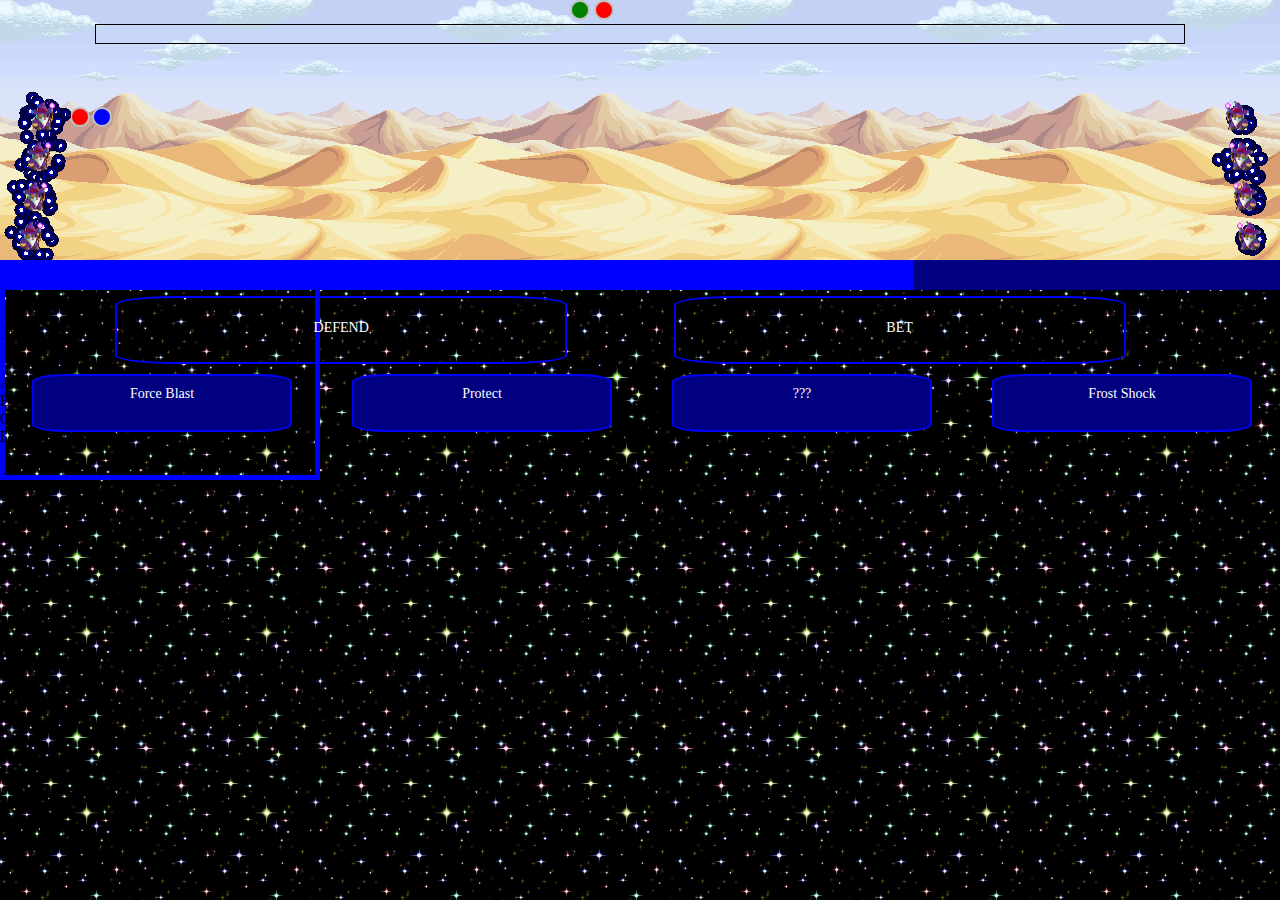
==== warp/index.html @ 759604d4 "copy from working apr 26" ====
<!DOCTYPE html>
<HTML>
<HEAD>

<meta name="viewport" content="width=device-width, initial-scale=1, maximum-scale=1, user-scalable=no">

<link rel="stylesheet" type="text/css" href="styles.css" />

<TITLE>
  Warpstones !!
</TITLE>

<script src="pixi.js"></script>

</HEAD>
<BODY style="margin: 0 0 0 0;">

  <SCRIPT>
    pressFold = new function () {};
    pressBet = new function () {};
    pressSpellLock = new function () {};
    pressContinue = new function () {};

    // modern phones will intentionally ignore user-scalable=no,
    // because they meaning that tapping on the screen,
    // including the buttons, will zoom in on that area. This hook captures and
    // prevents all phone gestures but doesn't block click events.
    document.addEventListener('gesturestart', function (e) { e.preventDefault(); });

  </SCRIPT>

  <div id="phone-box" style="position: absolute; border: 5px solid blue; width: 310px; height: 470px;"></div>

  <div id="outermost" style="position: relative">

    <div id="scene-box" class="desert-background" style="position: relative; margin: 0 auto; width: 100%; height: 260px;">

      <canvas id='world' style="position: absolute;"></canvas>

      <div id="combat-area" style="position: relative; width: 100%; margin: 0 auto;">

        <div id="hud-top">
          <div id="revealed-elements" style="position: relative; width: 140px; margin-left: auto; margin-right: auto; height: 24px;">
          <div id="rev-element-1" style="display: inline-block;" class="card-el"></div>
          <div id="rev-element-2" style="display: inline-block;" class="card-el"></div>
          <div id="rev-element-3" style="display: inline-block;" class="card-el"></div>
          <div id="rev-element-4" style="display: inline-block;" class="card-el"></div>
          <div id="rev-element-5" style="display: inline-block;" class="card-el"></div>
        </div>

        <div id="message-box" style="position: relative; width: 85%; margin: 0 auto; border: 1px solid black;">
          &nbsp;<!-- message-box -->
        </div>
      </div>
        
        <div id="allyTeamBox" class="team-box">
          <div id="damage-back-1" class="damage-back top-row"></div>
          <div id="damage-back-2" class="damage-back mid-top-row"></div>
          <div id="damage-back-3" class="damage-back mid-bot-row"></div>
          <div id="damage-back-4" class="damage-back bot-row"></div>

          <div id="sprite1" class="sprite wizard top-row"></div>
          <div id="sprite2" class="sprite wizard mid-top-row"></div>
          <div id="sprite3" class="sprite wizard mid-bot-row"></div>
          <div id="sprite4" class="sprite wizard bot-row"></div>

          <div id="damage-popup-1" class="damage-popup top-row"></div>
          <div id="damage-popup-2" class="damage-popup mid-top-row"></div>
          <div id="damage-popup-3" class="damage-popup mid-bot-row"></div>
          <div id="damage-popup-4" class="damage-popup bot-row"></div>
        </div>

        <!-- <div id="glyph" class="spin-1s">
          <svg>
            <circle cx="50" cy="50" r="48" stroke="black" stroke-width="1" fill="none"/>
            <polyline points="50,0 90,75 15,85 50,0" stroke="black" stroke-width="1" fill="none"></polyline>
          </svg>
        </div> -->

        <div id="foeTeamBox" class="team-box">

          <div id="damage-back-5" class="damage-back top-row"></div>
          <div id="damage-back-6" class="damage-back mid-top-row"></div>
          <div id="damage-back-7" class="damage-back mid-bot-row"></div>
          <div id="damage-back-8" class="damage-back bot-row"></div>

          <div id="sprite5" class="sprite wizard right-sprite top-row frame-1"></div>
          <div id="sprite6" class="sprite wizard right-sprite mid-top-row frame-1"></div>
          <div id="sprite7" class="sprite wizard right-sprite mid-bot-row frame-1"></div>
          <div id="sprite8" class="sprite wizard right-sprite bot-row frame-1"></div>

          <div id="damage-popup-5" class="damage-popup top-row"></div>
          <div id="damage-popup-6" class="damage-popup mid-top-row"></div>
          <div id="damage-popup-7" class="damage-popup mid-bot-row"></div>
          <div id="damage-popup-8" class="damage-popup bot-row"></div>

        </div>

        <div id="spellshot1" class="spellshot top-row"></div>
        <div id="spellshot2" class="spellshot mid-top-row"></div>
        <div id="spellshot3" class="spellshot mid-bot-row"></div>
        <div id="spellshot4" class="spellshot bot-row"></div>

        <div id="spellshot5" class="spellshot top-row left-facing"></div>
        <div id="spellshot6" class="spellshot mid-top-row left-facing"></div>
        <div id="spellshot7" class="spellshot mid-bot-row left-facing"></div>
        <div id="spellshot8" class="spellshot bot-row left-facing"></div>

        <div id="player-element-1" class="card-el pers-el els-of-1 top-row"></div>
        <div id="player-element-2" class="card-el pers-el els-of-1 right-el top-row"></div>

        <div id="player-element-3" class="card-el pers-el els-of-2 mid-top-row"></div>
        <div id="player-element-4" class="card-el pers-el els-of-2 right-el mid-top-row"></div>

        <div id="player-element-5" class="card-el pers-el els-of-3 mid-bot-row"></div>
        <div id="player-element-6" class="card-el pers-el els-of-3 right-el mid-bot-row"></div>

        <div id="player-element-7" class="card-el pers-el els-of-4 bot-row"></div>
        <div id="player-element-8" class="card-el pers-el els-of-4 right-el bot-row"></div>

        <div id="player-element-9" class="card-el pers-el els-of-5 top-row"></div>
        <div id="player-element-10" class="card-el pers-el els-of-5 right-el top-row"></div>

        <div id="player-element-11" class="card-el pers-el els-of-6 mid-top-row"></div>
        <div id="player-element-12" class="card-el pers-el els-of-6 right-el mid-top-row"></div>

        <div id="player-element-13" class="card-el pers-el els-of-7 mid-bot-row"></div>
        <div id="player-element-14" class="card-el pers-el els-of-7 mid-bot-row right-el"></div>

        <div id="player-element-15" class="card-el pers-el els-of-8 bot-row "></div>
        <div id="player-element-16" class="card-el pers-el els-of-8 bot-row right-el"></div>

      </div> <!-- /combat-area -->

      <div id="end-game-report-box">
        <div id="end-game-report"></div>
        <div id="continue-button" onclick="pressContinue()">CONTINUE</div>
      </div>

    </div> <!-- /scene-box -->

    <div id="control-area" style="position: relative; margin: 0 auto; width: 100%;">
      <!-- <div id="teamVitalsBox">
        team-vitals
      </div> -->

      <div id="progress-bar-back">
        <div id="progress-bar-fill"></div>
        <div id="progress-bar-separator"></div>
      </div>

      <div id="actionButtons">
        <div id="foldButton" class="action-button fold-button" onclick="pressFold()">
          <div id="defend-overlay">
          </div>
          <div class="center-text">
            DEFEND
          </div>
        </div>
        <!-- <div id="callButton" style="display: inline-block; border-radius: 50%; height: 64px; width: 64px; background-color: yellow;" onclick="meet()"></div> -->
        <div id="raiseButton" class="action-button raise-button" onclick="pressBet()">
          <div id="bet-count-overlay">
          </div>
          <div class="center-text">
            BET
          </div>
        </div>

      <div id="spellButtons">
        <div id="signature-spell-button" class="spell-button signature">
          <div class="center-text">Force Blast</div>
        </div>
        <div id="special-spell-button" class="spell-button special">
          <div class="center-text">Protect</div>
        </div>
        <div id="warp-spell-button" class="spell-button warp">
          <div class="center-text">???</div>
        </div>
        <div id="ultimate-spell-button" class="spell-button ultimate">
          <div class="center-text">Frost Shock</div>
        </div>
      </div>

      <div id="healthReadout">
      </div>

    </div>

  </div> <!-- /control-area -->

  <!-- Piximags should never need to call anything from Game -->
  <script src="piximags.js" type="text/javascript"></script>

  <!-- <script src="mags.js" type="text/javascript"></script> -->

  <script src="game.js" type="text/javascript"></script>

  <script src="painter.js" type="text/javascript"></script>

  <SCRIPT>

    var type = "WebGL"
    if(!PIXI.utils.isWebGLSupported()){
      alert("no WebGL support, fallback to canvas");
      type = "canvas"
    } else {
      console.log("Using WebGL!");
    }

    PIXI.utils.sayHello(type)

    //Create the renderer

    // kitkatattack sez: "Importantly: although the stage also has width and 
    // height properties, they don't refer to the size of the rendering 
    // window. The stage's width and height just tell you the area occupied 
    // by the things you put inside it

    var widthPixels = 200;
    var heightPixels = 200;
    var renderer = PIXI.autoDetectRenderer(
      widthPixels,
      heightPixels,
      {
        antialias: false,
        transparent: true,
        resoultion: 1
      });

    renderer.view.style.position = "absolute";
    renderer.view.style.top = "0px";
    renderer.view.style.left = "0px";
    renderer.view.style.zIndex = "50";
    // renderer.view.style.display = "block";
    renderer.autoResize = true;
    // console.log("iW = " + window.innerWidth);
    // console.log("iH = " + window.innerHeight);
    // unknown why window.innerHeight is 604 when actual height is not??
    renderer.resize(window.innerWidth, 260);

    //Add the canvas to the HTML document
    document.body.appendChild(renderer.view);

    //Create a container object called the `stage`
    var stage = new PIXI.Container();

    Magnetic.init(renderer, stage);

    // this method of watching for 'transitioned' events to fire seems kind of ugly...
    // possibly prefer just to sync timing of effect-end functions
    (function() {
      function whichTransitionEvent(){
        var t;
        var el = document.createElement('fakeelement');
        var transitions = {
          'transition':'transitionend',
          'OTransition':'oTransitionEnd',
          'MozTransition':'transitionend',
          'WebkitTransition':'webkitTransitionEnd'
        }

        for(t in transitions){
          if( el.style[t] !== undefined ){
            return transitions[t];
          }
        }
      }

      var transitionEvent = whichTransitionEvent();

      var els = document.getElementsByClassName('spellshot');

      for (var i = 0; i < els.length; i++) {
        var el = els[i];
        transitionEvent && el.addEventListener(transitionEvent, function(event) {
          event.target.classList.remove('inflight', 'target1', 'target2', 'target3', 'target4', 'target5', 'target6', 'target7', 'target8');
        });
      }

    })();

    pressFold = Game.pressFold;
    pressBet = Game.pressBet;
    pressSpellLock = Game.pressSpellLock;
    pressContinue = Game.pressContinue;

    Game.begin();

  </SCRIPT>
</BODY>
---- warp/styles.css ----
@-ms-viewport {
  width: device-width;
}

body {
  background-image: url('star-background.jpg');
  background-size: 180px 180px;
}


#allyTeamBox {
  position: absolute;
  width: 60px; 
  height: 200px; 
  left: 0px; 
  top: 0px; 
  padding: 0; 
  margin: 0;
}

#foeTeamBox {
  position: absolute;
  width: 50px; 
  height: 200px; 
  right: 0px; 
  top: 0px; 
  padding: 0; 
  margin: 0;
}

.fold-button {
  position: relative; 
  display: inline-block; 
  border-radius: 13%; 
  border: 2px solid blue;
  height: 64px; 
  width: 35%; 
  margin: 6px 4% 6px 9%; 
}

.raise-button {
  position: relative; 
  display: inline-block; 
  border-radius: 13%; 
  height: 64px; 
  width: 35%; 
  border: 2px solid blue;
  margin: 6px 9% 6px 4%; 
}

/*.action-button {
  background-color: navy;
}*/

.spell-button {
  position: absolute;
  border-radius: 13%;
  height: 54px;
  width: 20%;
  background-color: navy;
  border: 2px solid blue;
}

#signature-spell-button {
  left: 2.5%;
}

#special-spell-button {
  left: 27.5%;
}

#warp-spell-button {
  left: 52.5%;
}

#ultimate-spell-button {
  left: 77.5%;
}

.action-button:active {
  background-color: blue;
}

.action-button .center-text {
  position: absolute; 
  left: 0; 
  top: 22px; 
  width: 100%; 
  text-align: center; 
  font-size: 14px;
  color: white;
}

.center-text {
  position: absolute; 
  left: 0; 
  top: 22px; 
  width: 100%; 
  text-align: center; 
  font-size: 14px;
  color: white;
}

.spell-button .center-text {
  top: 10px;
}

.dark-orb {
  /*display: inline-block; */
  border-radius: 50%; 
  background-color: black; 
  height: 16px; 
  width: 16px; 
  border: 2px solid silver;
}

.light-orb {
  /*display: inline-block; */
  border-radius: 50%; 
  background-color: white; 
  height: 16px; 
  width: 16px; 
  border: 2px solid silver;
}

.earth-orb {
  /*display: inline-block; */
  border-radius: 50%; 
  background-color: green; 
  height: 16px; 
  width: 16px; 
  border: 2px solid silver;
}

.fire-orb {
  /*display: inline-block; */
  border-radius: 50%; 
  background-color: red; 
  height: 16px; 
  width: 16px; 
  border: 2px solid silver;
}

.air-orb {
  /*display: inline-block; */
  border-radius: 50%; 
  background-color: yellow; 
  height: 16px; 
  width: 16px; 
  border: 2px solid silver;
}

.water-orb {
  /*display: inline-block; */
  border-radius: 50%; 
  background-color: blue; 
  height: 16px; 
  width: 16px; 
  border: 2px solid silver;
}

.ice-orb {
  /*display: inline-block; */
  border-radius: 50%; 
  background-color: cyan;
  height: 16px; 
  width: 16px; 
  border: 2px solid silver;
}

.void-orb {
  /*display: inline-block; */
  border-radius: 50%; 
  background-color: indigo; 
  height: 16px; 
  width: 16px; 
  border: 2px solid silver;
}

.gold-orb {
  /*display: inline-block; */
  border-radius: 50%; 
  background-color: gold; 
  height: 16px; 
  width: 16px; 
  border: 2px solid silver;
}

#player-elements {
  position: absolute; 
  margin-left: 65px;
  border: 1px solid orange;
}

/*#pers-element-1 {
  position: absolute;
  top: 100px;
}

#pers-element-2 {
  position: absolute;
  top: 100px;
  left: 22px;
}*/

.pers-el {
  /* should be 15px, sprites are shortened... */
  position: absolute;
  margin-top: 7px;
}

#player-element-1 {
  left: 70px;
}

#player-element-2 {
  left: 92px;
}

#player-element-3 {
  left: 66px;
}

#player-element-4 {
  left: 88px;
}

#player-element-5 {
  left: 62px;
}

#player-element-6 {
  left: 84px;
}

#player-element-7 {
  left: 58px;
}

#player-element-8 {
  left: 80px;
}

#player-element-9 {
  right: 92px;
}

#player-element-10 {
  right: 70px;
}

#player-element-11 {
  right: 88px;
}

#player-element-12 {
  right: 66px;
}

#player-element-13 {
  right: 84px;
}

#player-element-14 {
  right: 62px;
}

#player-element-15 {
  right: 80px;
}

#player-element-16 {
  right: 58px;
}

#bet-count-overlay {
  position: absolute;
  background-color: navy;
  height: 0%;
  width: 100%;
  bottom: 0px;
  border-radius: 13% 13% 13% 13%
}

#defend-overlay {
  position: absolute;
  background-color: navy;
  height: 0%;
  width: 100%;
  bottom: 0px;
  border-radius: 13% 13% 13% 13% 
}

#defend-overlay.defend {
  height: 100%;
}

#bet-count-overlay.count-1 {
  height: 14.2%;
}

#bet-count-overlay.count-2 {
  height: 28.5%;
}

#bet-count-overlay.count-3 {
  height: 42.8%;
}

#bet-count-overlay.count-4 {
  height: 57.1%;
}

#bet-count-overlay.count-5 {
  height: 71.4%;
}

#bet-count-overlay.count-6 {
  height: 85.7%;
}

#bet-count-overlay.count-7 {
  height: 100%;
}

.sprite {
  /*border: 1px dashed orange;*/
  position: absolute;
  height: 31px;
  width: 30px;
  background: url('piskel3.png') left center;
  /*background-size: 30px 40px;*/
  background-position: 0px, 0px;
  /*background-color: blue;*/
  /*border-radius: 10%;*/
  /*border: 1px solid orange;*/
  margin: 0px;
  animation: playsprite 0.4s steps(4) infinite;
  z-index: 100;
}

@keyframes playsprite {
   from { background-position-x:   0px; }
     to { background-position-x: -120px; }
}

.top-row {
  top: 100px;
}

.mid-top-row {
  top: 140px;
}

.mid-bot-row {
  top: 180px;
}

.bot-row {
  /*top: 90%;*/
  top: 220px;
}

#allyTeamBox .sprite.top-row {
  left: 28px;
}

#allyTeamBox .sprite.mid-top-row {
  left: 24px;
}

#allyTeamBox .sprite.mid-bot-row {
  left: 20px;
}

#allyTeamBox .sprite.bot-row {
  left: 16px;
}

#foeTeamBox .sprite.top-row {
  right: 28px;
}

#foeTeamBox .sprite.mid-top-row {
  right: 24px;
}

#foeTeamBox .sprite.mid-bot-row {
  right: 20px;
}

#foeTeamBox .sprite.bot-row {
  right: 16px;
}

.sprite.right-sprite {
  transform: scaleX(-1);
  -webkit-transform: scaleX(-1);
  -moz-transform: scaleX(-1);
  -o-transform: scaleX(-1);
  filter: FlipH;
  -ms-filter: "FlipH";
}

.damage-popup {
  margin-top: 20px;
  font-size: 20px;
  font-family: courier;
  font-weight: bold;
  position: absolute;
  color: yellow;
  text-shadow: -1px 0 black, 0 1px black, 1px 0 black, 0 -1px black;
}

#allyTeamBox .damage-popup {
  left: 35px;
}

#foeTeamBox .damage-popup {
  right: 35px;
}

.damage-popup.reporting {
  transition-property: margin-top;
  transition-timing-function: linear;
  transition-duration: 500ms;
  margin-top: 0px;
}

/*.spellcore {
  position: absolute;
  top: 0px;
  left: 30px;
  width: 20px;
  height: 20px;
  background: radial-gradient(red, green, cyan);
  border-radius: 50%;
}

#spellcore2 {
  top: 32px;
}

#spellcore3 {
  top: 68px;
}

#spellcore4 {
  top: 104px;
}*/

.spellshot {
  margin-top: 5px;
  position: absolute;
  visibility: hidden;
  width: 33px;
  height: 30px;
  background: url('piskel2.gif') left center;
  background-position: -100px -10px;
}

/* so this works... but why?? why is the final position
changed all the way to the RIGHT edge when the initial is defined
by the left edge? */
@keyframes playblast {
  from { background-position-x: -100px; } 
    to { background-position-x: -206px; }
}

#spellshot1 {
  left: 28px;
}

#spellshot2 {
  left: 24px;
}

#spellshot3 {
  left: 20px;
}

#spellshot4 {
  left: 16px;
}

#spellshot5 {
  left: calc(100% - 33px - 28px);
}

#spellshot6 {
  left: calc(100% - 33px - 24px);
}

#spellshot7 {
  left: calc(100% - 33px - 20px);
}

#spellshot8 {
  left: calc(100% - 33px - 16px);
}

.target1 {
  top: 100px !important;
  left: 28px !important;
}

.target2 {
  top: 140px !important;
  left: 24px !important;
}

.target3 {
  top: 180px !important;
  left: 20px !important;
}

.target4 {
  top: 220px !important;
  left: 16px !important;
  /*right: auto;*/
}

.target5 {
  top: 100px !important;
  left: calc(100% - 33px - 28px) !important;
}

.target6 {
  top: 140px !important;
  left: calc(100% - 33px - 24px) !important;
}

.target7 {
  top: 180px !important;
  left: calc(100% - 33px - 20px) !important;
}

.target8 {
  top: 220px !important;
  left: calc(100% - 33px - 16px) !important;
}

.spellshot.inflight {
  /*border: 2px solid green;*/
  visibility: visible;
  animation: playblast .35s steps(3) infinite;

  transition-property: left, top;
  transition-timing-function: linear, linear, linear;
  transition-duration: 0.7s, 0.7s;
  transition-delay: 0s, 0s;
  -webkit-transition-property: left, top;
  -webkit-transition-duration: 0.7s, 0.7s;
  -webkit-transition-delay: 0s, 0s;
  -webkit-transition-timing-function: linear, linear;
}

.left-facing {
  transform: scaleX(-1);
  -webkit-transform: scaleX(-1);
  -moz-transform: scaleX(-1);
  -o-transform: scaleX(-1);
  filter: FlipH;
  -ms-filter: "FlipH";
}

/*.spellshot.vanished {
  display: none;
}*/

/*.damage-popup {
  position: absolute;
  top: 0px;
  left: 18px;
  width: 0px;
  height: 0px;
}*/

#combat-area {
  height: 100%;
}

.desert-background {
  /*background-image: url('http://68.media.tumblr.com/81c221724f7f5b05f8e8b72ea0cf393f/tumblr_o0aurfiKlq1sm9gg5o1_500.png');*/
  background-image: url('desert.png');
}

#glyph {
  margin: 50px auto 0 auto;
  border-radius: 50%;
  height: 140px;
  width: 140px;

  background: red; /* For browsers that do not support gradients */
  background: -webkit-linear-gradient(-90deg, violet, cyan); /* For Safari 5.1 to 6.0 */
  background: -o-linear-gradient(-90deg, violet, cyan); /* For Opera 11.1 to 12.0 */
  background: -moz-linear-gradient(-90deg, violet, cyan); /* For Firefox 3.6 to 15 */
  background: linear-gradient(-90deg, violet, cyan); /* Standard syntax */
}

#progress-bar-back {
  height: 30px;
  background-color: navy;
}

#progress-bar-fill {
  height: 30px;
  background-color: blue;
  width: 0%;
}

#progress-bar-fill.bet-stage {
  transition-property: width;
  transition-timing-function: linear;
  transition-duration: 5s;
  width: 71.4%;
  /*transition-property: width;
  transition-duration: 5s;
  transition-timing-function: linear;*/
/*  -webkit-transition-property: width;
  -webkit-transition-duration: 3s;
  -webkit-transition-delay: 0s;
  -webkit-transition-timing-function: linear;*/
}

#progress-bar-fill.match-stage {
  transition-property: width;
  transition-timing-function: linear;
  transition-duration: 2s;
  width: 100%;
  /*transition-property: width;
  transition-duration: 2s;
  transition-timing-function: linear;*/
/*  -webkit-transition-property: width;
  -webkit-transition-duration: 3s;
  -webkit-transition-delay: 0s;
  -webkit-transition-timing-function: linear;*/
}

#end-game-report-box {
  display: none;
  position: absolute;
  top: 20%;
  left: 20%;
  height: 30%;
  width: 60%;
  background-color: orange;
  border: 4px solid red;
}

#end-game-report-box.show {
  display: inline;
}

#end-game-report {
  margin: 0 auto;
  text-align: center;
  font-size: 48px;
  font-family: Courier;
}

#continue-button {
  margin: 0 auto;
  background-color: sienna;
  border: 2px solid green;
  text-align: center;
}

.spin-1s {
    /* spin */
  -webkit-animation-name: spin;
  -webkit-animation-duration: 1000ms;
  -webkit-animation-iteration-count: infinite;
  -webkit-animation-timing-function: linear;
  -moz-animation-name: spin;
  -moz-animation-duration: 1000ms;
  -moz-animation-iteration-count: infinite;
  -moz-animation-timing-function: linear;
  -ms-animation-name: spin;
  -ms-animation-duration: 1000ms;
  -ms-animation-iteration-count: infinite;
  -ms-animation-timing-function: linear;
  -o-transition: rotate(360deg);
  animation-name: spin;
  animation-duration: 1000ms;
  animation-iteration-count: infinite;
  animation-timing-function: linear;
}

/* spin keyframes */
@-ms-keyframes spin {
    from { -ms-transform: rotate(0deg); }
    to { -ms-transform: rotate(360deg); }
}
@-moz-keyframes spin {
    from { -moz-transform: rotate(0deg); }
    to { -moz-transform: rotate(360deg); }
}
@-webkit-keyframes spin {
    from { -webkit-transform: rotate(0deg); }
    to { -webkit-transform: rotate(360deg); }
}
@keyframes spin {
    from {transform:rotate(0deg);}
    to {transform:rotate(360deg);}
}


/* ghost CSS sprite */

.sprite.wizard.fainted {
    /*width: 50px;
    height: 72px;*/
    /*width: 33px;
    height: 30px;
    background-image: url("ghosts.png");*/
    width: 30px;
    height: 33px;
    margin-bottom: 7px;
    background: url('ghosts.png') left top;
    background-position: 0px -72px;
    
/*    -webkit-animation: play .8s steps(3) infinite;
       -moz-animation: play .8s steps(3) infinite;
        -ms-animation: play .8s steps(3) infinite;
         -o-animation: play .8s steps(3) infinite;*/
            animation: playghost .8s steps(3) infinite;
}

/*@-webkit-keyframes play {
   from { background-position-x:    0px; }
     to { background-position-x: -30px; }
}
@-moz-keyframes play {
   from { background-position-x:    0px; }
     to { background-position-x: -30px; }
}
@-ms-keyframes play {
   from { background-position-x:    0px; }
     to { background-position-x: -30px; }
}
@-o-keyframes play {
   from { background-position-x:    0px; }
     to { background-position-x: -30px; }
}*/
@keyframes playghost {
   from { background-position-x:    0px; }
     to { background-position-x: -96px; }
}
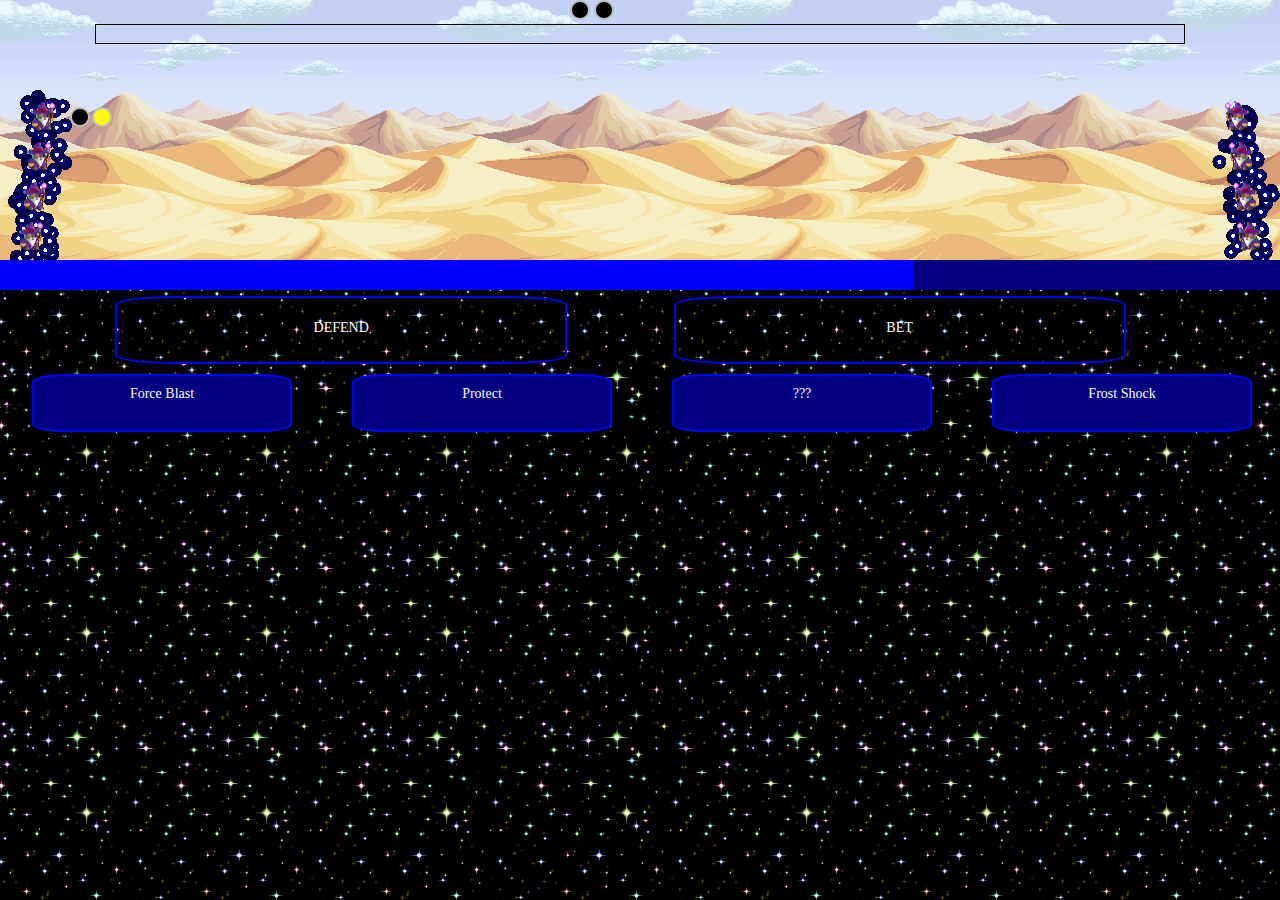
==== commit 2cb3c971: "visual update" ====
--- a/warp/index.html
+++ b/warp/index.html
@@ -29,7 +29,7 @@
 
   </SCRIPT>
 
-  <div id="phone-box" style="position: absolute; border: 5px solid blue; width: 310px; height: 470px;"></div>
+  <div id="phone-box"></div>
 
   <div id="outermost" style="position: relative">
 
--- a/warp/styles.css
+++ b/warp/styles.css
@@ -5,6 +5,14 @@
 body {
   background-image: url('star-background.jpg');
   background-size: 180px 180px;
+}
+
+#phone-box {
+  display: none;
+  position: absolute; 
+  border: 5px solid blue; 
+  width: 310px; 
+  height: 470px;
 }
 
 
@@ -403,6 +411,7 @@
 }
 
 .damage-popup {
+  z-index: 150;
   margin-top: 20px;
   font-size: 20px;
   font-family: courier;
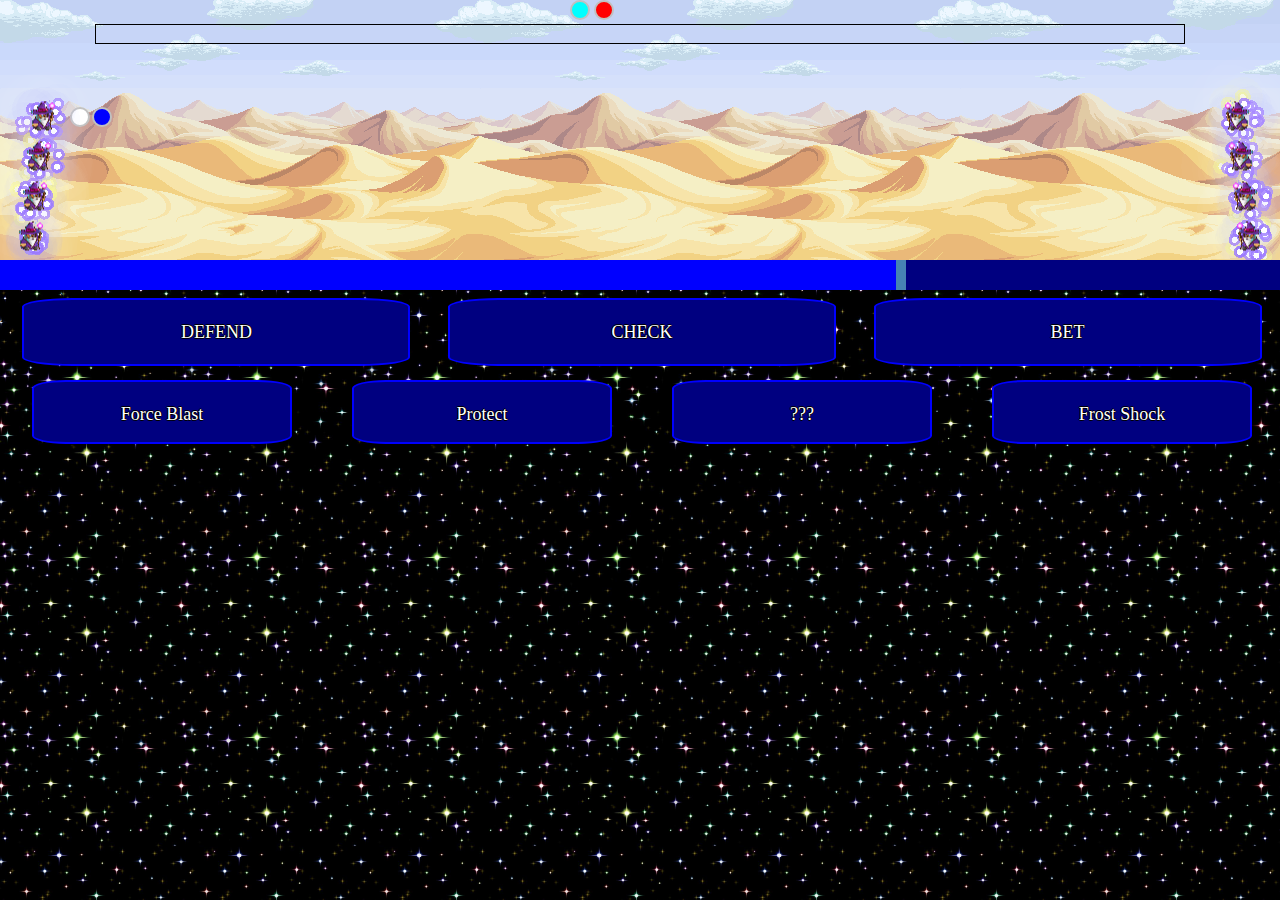
==== commit 5b590950: "update fetched from warpstones rep" ====
--- a/warp/index.html
+++ b/warp/index.html
@@ -7,7 +7,7 @@
 <link rel="stylesheet" type="text/css" href="styles.css" />
 
 <TITLE>
-  Warpstones !!
+  Warpstones @
 </TITLE>
 
 <script src="pixi.js"></script>
@@ -17,6 +17,7 @@
 
   <SCRIPT>
     pressFold = new function () {};
+    pressMatch = new function () {};
     pressBet = new function () {};
     pressSpellLock = new function () {};
     pressContinue = new function () {};
@@ -151,20 +152,32 @@
 
       <div id="actionButtons">
         <div id="foldButton" class="action-button fold-button" onclick="pressFold()">
-          <div id="defend-overlay">
-          </div>
+          <!-- <div id="defend-overlay">
+          </div> -->
           <div class="center-text">
             DEFEND
           </div>
         </div>
-        <!-- <div id="callButton" style="display: inline-block; border-radius: 50%; height: 64px; width: 64px; background-color: yellow;" onclick="meet()"></div> -->
-        <div id="raiseButton" class="action-button raise-button" onclick="pressBet()">
+
+        <div id="matchButton" class="action-button match-button" onclick="pressMatch()">
+          <!-- <div id="match-overlay">
+          </div> -->
+          <div id="match-text" class="center-text">
+            MATCH
+          </div>
+          <div id="check-text" class="center-text">
+            CHECK
+          </div>
+        </div>        
+
+        <div id="betButton" class="action-button bet-button" onclick="pressBet()">
           <div id="bet-count-overlay">
           </div>
           <div class="center-text">
             BET
           </div>
         </div>
+      </div>
 
       <div id="spellButtons">
         <div id="signature-spell-button" class="spell-button signature">
@@ -184,9 +197,9 @@
       <div id="healthReadout">
       </div>
 
-    </div>
-
-  </div> <!-- /control-area -->
+    </div> <!-- /control-area -->
+
+  </div> <!-- /outermost -->
 
   <!-- Piximags should never need to call anything from Game -->
   <script src="piximags.js" type="text/javascript"></script>
@@ -280,6 +293,7 @@
     })();
 
     pressFold = Game.pressFold;
+    pressMatch = Game.pressMatch;
     pressBet = Game.pressBet;
     pressSpellLock = Game.pressSpellLock;
     pressContinue = Game.pressContinue;
--- a/warp/styles.css
+++ b/warp/styles.css
@@ -20,7 +20,7 @@
   position: absolute;
   width: 60px; 
   height: 200px; 
-  left: 0px; 
+  left: 0px;
   top: 0px; 
   padding: 0; 
   margin: 0;
@@ -36,68 +36,47 @@
   margin: 0;
 }
 
-.fold-button {
-  position: relative; 
-  display: inline-block; 
+.action-button {
+  position: absolute;
+  top: 38px;
   border-radius: 13%; 
   border: 2px solid blue;
   height: 64px; 
-  width: 35%; 
-  margin: 6px 4% 6px 9%; 
-}
-
-.raise-button {
-  position: relative; 
-  display: inline-block; 
-  border-radius: 13%; 
-  height: 64px; 
-  width: 35%; 
-  border: 2px solid blue;
-  margin: 6px 9% 6px 4%; 
-}
-
-/*.action-button {
+  width: 30%;
+  margin: 0;
   background-color: navy;
+}
+
+.action-button.disabled {
+  background-color: gray;
+}
+
+.action-button.activated {
+  background-color: skyblue;
+}
+
+
+/*
+1.5 + 30 + 3 + 30 + 3 + 30 + 1.5 = 99
+1.75 + 30 + 3.25 + 30 + 3.25 + 30 + 1.75 = 100
+actual sizing seems off probably because of the borders
+*/
+
+.fold-button {
+  left: 1.75%;
+}
+
+.match-button {
+  left: 35%;
+}
+
+.bet-button {
+  left: 68.25%;
+}
+
+/*.action-button:active {
+  background-color: blue;
 }*/
-
-.spell-button {
-  position: absolute;
-  border-radius: 13%;
-  height: 54px;
-  width: 20%;
-  background-color: navy;
-  border: 2px solid blue;
-}
-
-#signature-spell-button {
-  left: 2.5%;
-}
-
-#special-spell-button {
-  left: 27.5%;
-}
-
-#warp-spell-button {
-  left: 52.5%;
-}
-
-#ultimate-spell-button {
-  left: 77.5%;
-}
-
-.action-button:active {
-  background-color: blue;
-}
-
-.action-button .center-text {
-  position: absolute; 
-  left: 0; 
-  top: 22px; 
-  width: 100%; 
-  text-align: center; 
-  font-size: 14px;
-  color: white;
-}
 
 .center-text {
   position: absolute; 
@@ -105,192 +84,40 @@
   top: 22px; 
   width: 100%; 
   text-align: center; 
-  font-size: 14px;
+  font-size: 18px;
   color: white;
-}
-
-.spell-button .center-text {
-  top: 10px;
-}
-
-.dark-orb {
-  /*display: inline-block; */
-  border-radius: 50%; 
-  background-color: black; 
-  height: 16px; 
-  width: 16px; 
-  border: 2px solid silver;
-}
-
-.light-orb {
-  /*display: inline-block; */
-  border-radius: 50%; 
-  background-color: white; 
-  height: 16px; 
-  width: 16px; 
-  border: 2px solid silver;
-}
-
-.earth-orb {
-  /*display: inline-block; */
-  border-radius: 50%; 
-  background-color: green; 
-  height: 16px; 
-  width: 16px; 
-  border: 2px solid silver;
-}
-
-.fire-orb {
-  /*display: inline-block; */
-  border-radius: 50%; 
-  background-color: red; 
-  height: 16px; 
-  width: 16px; 
-  border: 2px solid silver;
-}
-
-.air-orb {
-  /*display: inline-block; */
-  border-radius: 50%; 
-  background-color: yellow; 
-  height: 16px; 
-  width: 16px; 
-  border: 2px solid silver;
-}
-
-.water-orb {
-  /*display: inline-block; */
-  border-radius: 50%; 
-  background-color: blue; 
-  height: 16px; 
-  width: 16px; 
-  border: 2px solid silver;
-}
-
-.ice-orb {
-  /*display: inline-block; */
-  border-radius: 50%; 
-  background-color: cyan;
-  height: 16px; 
-  width: 16px; 
-  border: 2px solid silver;
-}
-
-.void-orb {
-  /*display: inline-block; */
-  border-radius: 50%; 
-  background-color: indigo; 
-  height: 16px; 
-  width: 16px; 
-  border: 2px solid silver;
-}
-
-.gold-orb {
-  /*display: inline-block; */
-  border-radius: 50%; 
-  background-color: gold; 
-  height: 16px; 
-  width: 16px; 
-  border: 2px solid silver;
-}
-
-#player-elements {
-  position: absolute; 
-  margin-left: 65px;
-  border: 1px solid orange;
-}
-
-/*#pers-element-1 {
-  position: absolute;
-  top: 100px;
-}
-
-#pers-element-2 {
-  position: absolute;
-  top: 100px;
-  left: 22px;
-}*/
-
-.pers-el {
-  /* should be 15px, sprites are shortened... */
-  position: absolute;
-  margin-top: 7px;
-}
-
-#player-element-1 {
-  left: 70px;
-}
-
-#player-element-2 {
-  left: 92px;
-}
-
-#player-element-3 {
-  left: 66px;
-}
-
-#player-element-4 {
-  left: 88px;
-}
-
-#player-element-5 {
-  left: 62px;
-}
-
-#player-element-6 {
-  left: 84px;
-}
-
-#player-element-7 {
-  left: 58px;
-}
-
-#player-element-8 {
-  left: 80px;
-}
-
-#player-element-9 {
-  right: 92px;
-}
-
-#player-element-10 {
-  right: 70px;
-}
-
-#player-element-11 {
-  right: 88px;
-}
-
-#player-element-12 {
-  right: 66px;
-}
-
-#player-element-13 {
-  right: 84px;
-}
-
-#player-element-14 {
-  right: 62px;
-}
-
-#player-element-15 {
-  right: 80px;
-}
-
-#player-element-16 {
-  right: 58px;
+  text-shadow: -1px 0 black, 0 1px black, 1px 0 black, 0 -1px black;
+}
+
+.action-button.disabled .center-text {
+  color: darkred;
+  font-size: 19px;
+  text-shadow: none;
+}
+
+#match-text {
+  display: none;
+}
+
+#actionButtons.match-phase #match-text {
+  display: initial;
+}
+
+#actionButtons.match-phase #check-text {
+  display: none;
 }
 
 #bet-count-overlay {
   position: absolute;
-  background-color: navy;
+  background-color: skyblue;
   height: 0%;
   width: 100%;
   bottom: 0px;
   border-radius: 13% 13% 13% 13%
 }
 
-#defend-overlay {
+/*
+#match-overlay {
   position: absolute;
   background-color: navy;
   height: 0%;
@@ -299,10 +126,24 @@
   border-radius: 13% 13% 13% 13% 
 }
 
+#defend-overlay {
+  position: absolute;
+  background-color: navy;
+  height: 0%;
+  width: 100%;
+  bottom: 0px;
+  border-radius: 13% 13% 13% 13% 
+}
+*/
+
 #defend-overlay.defend {
   height: 100%;
 }
 
+#match-overlay.matched {
+  height: 100%;
+}
+
 #bet-count-overlay.count-1 {
   height: 14.2%;
 }
@@ -329,6 +170,201 @@
 
 #bet-count-overlay.count-7 {
   height: 100%;
+}
+
+.spell-button {
+  position: absolute;
+  border-radius: 13%;
+  top: 120px;
+  height: 60px;
+  width: 20%;
+  margin: 0;
+  background-color: navy;
+  border: 2px solid blue;
+}
+
+#signature-spell-button {
+  left: 2.5%;
+}
+
+#special-spell-button {
+  left: 27.5%;
+}
+
+#warp-spell-button {
+  left: 52.5%;
+}
+
+#ultimate-spell-button {
+  left: 77.5%;
+}
+
+.dark-orb {
+  /*display: inline-block; */
+  border-radius: 50%; 
+  background-color: black; 
+  height: 16px; 
+  width: 16px; 
+  border: 2px solid silver;
+}
+
+.light-orb {
+  /*display: inline-block; */
+  border-radius: 50%; 
+  background-color: white; 
+  height: 16px; 
+  width: 16px; 
+  border: 2px solid silver;
+}
+
+.earth-orb {
+  /*display: inline-block; */
+  border-radius: 50%; 
+  background-color: green; 
+  height: 16px; 
+  width: 16px; 
+  border: 2px solid silver;
+}
+
+.fire-orb {
+  /*display: inline-block; */
+  border-radius: 50%; 
+  background-color: red; 
+  height: 16px; 
+  width: 16px; 
+  border: 2px solid silver;
+}
+
+.air-orb {
+  /*display: inline-block; */
+  border-radius: 50%; 
+  background-color: yellow; 
+  height: 16px; 
+  width: 16px; 
+  border: 2px solid silver;
+}
+
+.water-orb {
+  /*display: inline-block; */
+  border-radius: 50%; 
+  background-color: blue; 
+  height: 16px; 
+  width: 16px; 
+  border: 2px solid silver;
+}
+
+.ice-orb {
+  /*display: inline-block; */
+  border-radius: 50%; 
+  background-color: cyan;
+  height: 16px; 
+  width: 16px; 
+  border: 2px solid silver;
+}
+
+.void-orb {
+  /*display: inline-block; */
+  border-radius: 50%; 
+  background-color: indigo; 
+  height: 16px; 
+  width: 16px; 
+  border: 2px solid silver;
+}
+
+.gold-orb {
+  /*display: inline-block; */
+  border-radius: 50%; 
+  background-color: gold; 
+  height: 16px; 
+  width: 16px; 
+  border: 2px solid silver;
+}
+
+#player-elements {
+  position: absolute; 
+  margin-left: 65px;
+  border: 1px solid orange;
+}
+
+/*#pers-element-1 {
+  position: absolute;
+  top: 100px;
+}
+
+#pers-element-2 {
+  position: absolute;
+  top: 100px;
+  left: 22px;
+}*/
+
+.pers-el {
+  /* should be 15px, sprites are shortened... */
+  position: absolute;
+  margin-top: 7px;
+}
+
+#player-element-1 {
+  left: 70px;
+}
+
+#player-element-2 {
+  left: 92px;
+}
+
+#player-element-3 {
+  left: 66px;
+}
+
+#player-element-4 {
+  left: 88px;
+}
+
+#player-element-5 {
+  left: 62px;
+}
+
+#player-element-6 {
+  left: 84px;
+}
+
+#player-element-7 {
+  left: 58px;
+}
+
+#player-element-8 {
+  left: 80px;
+}
+
+#player-element-9 {
+  right: 92px;
+}
+
+#player-element-10 {
+  right: 70px;
+}
+
+#player-element-11 {
+  right: 88px;
+}
+
+#player-element-12 {
+  right: 66px;
+}
+
+#player-element-13 {
+  right: 84px;
+}
+
+#player-element-14 {
+  right: 62px;
+}
+
+#player-element-15 {
+  right: 80px;
+}
+
+#player-element-16 {
+  right: 58px;
 }
 
 .sprite {
@@ -436,28 +472,6 @@
   margin-top: 0px;
 }
 
-/*.spellcore {
-  position: absolute;
-  top: 0px;
-  left: 30px;
-  width: 20px;
-  height: 20px;
-  background: radial-gradient(red, green, cyan);
-  border-radius: 50%;
-}
-
-#spellcore2 {
-  top: 32px;
-}
-
-#spellcore3 {
-  top: 68px;
-}
-
-#spellcore4 {
-  top: 104px;
-}*/
-
 .spellshot {
   margin-top: 5px;
   position: absolute;
@@ -618,32 +632,32 @@
   width: 0%;
 }
 
+#progress-bar-separator {
+  position: absolute;
+  left: 70%;
+  height: 30px;
+  width: 10px;
+  top: 0px;
+  background-color: steelblue;
+}
+
+/* in the future, override these transition times
+programmaticaly with the game clock's time for the phase;
+right now these values are NOT overriden */
+
 #progress-bar-fill.bet-stage {
   transition-property: width;
   transition-timing-function: linear;
-  transition-duration: 5s;
-  width: 71.4%;
-  /*transition-property: width;
-  transition-duration: 5s;
-  transition-timing-function: linear;*/
-/*  -webkit-transition-property: width;
-  -webkit-transition-duration: 3s;
-  -webkit-transition-delay: 0s;
-  -webkit-transition-timing-function: linear;*/
+  transition-duration: 3500ms;
+  transition-delay: 0ms;
+  width: 70%;
 }
 
 #progress-bar-fill.match-stage {
   transition-property: width;
   transition-timing-function: linear;
-  transition-duration: 2s;
+  transition-duration: 1500ms;
   width: 100%;
-  /*transition-property: width;
-  transition-duration: 2s;
-  transition-timing-function: linear;*/
-/*  -webkit-transition-property: width;
-  -webkit-transition-duration: 3s;
-  -webkit-transition-delay: 0s;
-  -webkit-transition-timing-function: linear;*/
 }
 
 #end-game-report-box {
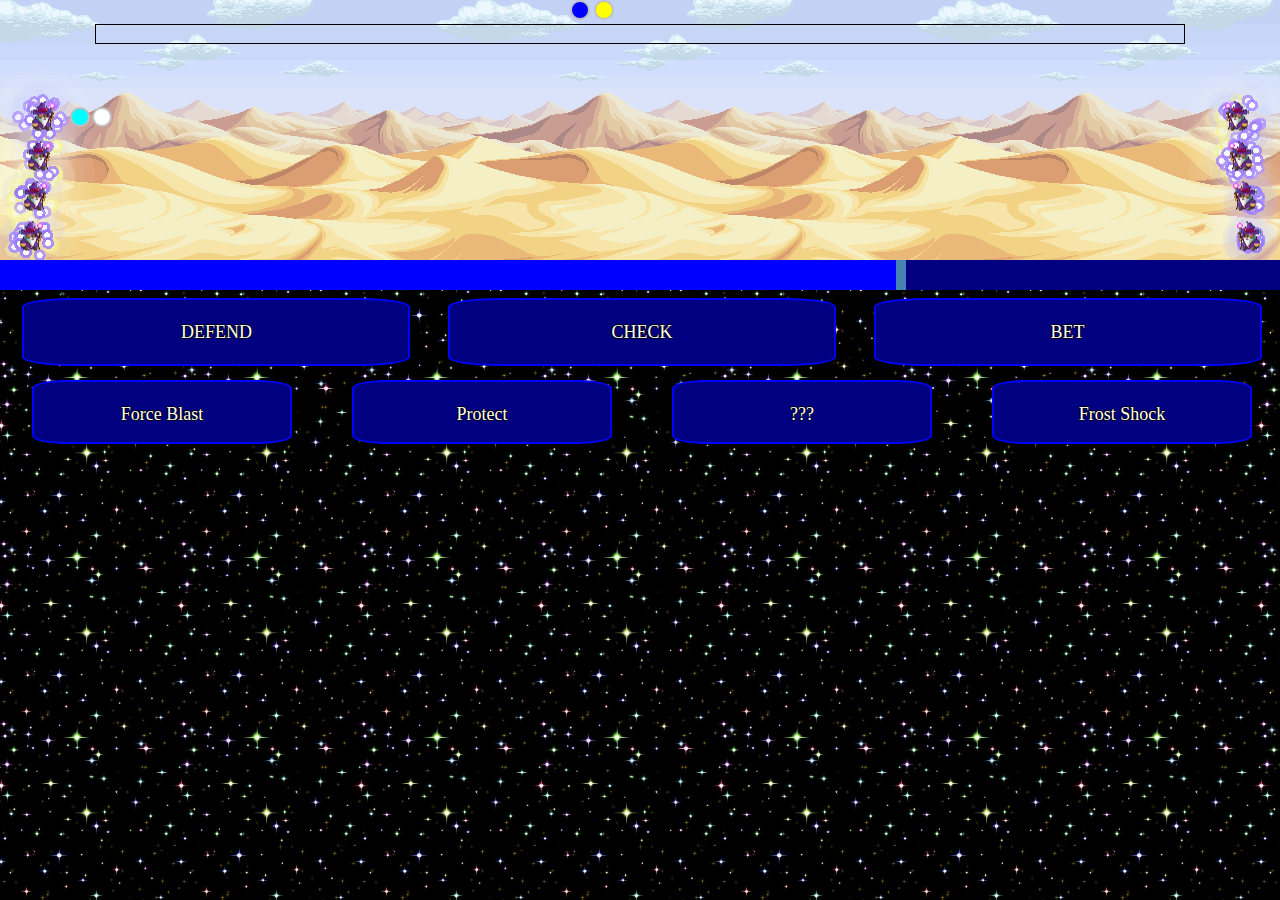
==== commit 4189cf2c: "update fetched from warpstones rep" ====
--- a/warp/index.html
+++ b/warp/index.html
@@ -11,6 +11,7 @@
 </TITLE>
 
 <script src="pixi.js"></script>
+<script src="mersenne-twister.js"></script>
 
 </HEAD>
 <BODY style="margin: 0 0 0 0;">
--- a/warp/styles.css
+++ b/warp/styles.css
@@ -286,21 +286,10 @@
   border: 1px solid orange;
 }
 
-/*#pers-element-1 {
-  position: absolute;
-  top: 100px;
-}
-
-#pers-element-2 {
-  position: absolute;
-  top: 100px;
-  left: 22px;
-}*/
-
 .pers-el {
-  /* should be 15px, sprites are shortened... */
-  position: absolute;
-  margin-top: 7px;
+  position: absolute;
+  margin-top: 7px; /* should be 15px, sprites are shortened... */
+  z-index: 90;
 }
 
 #player-element-1 {
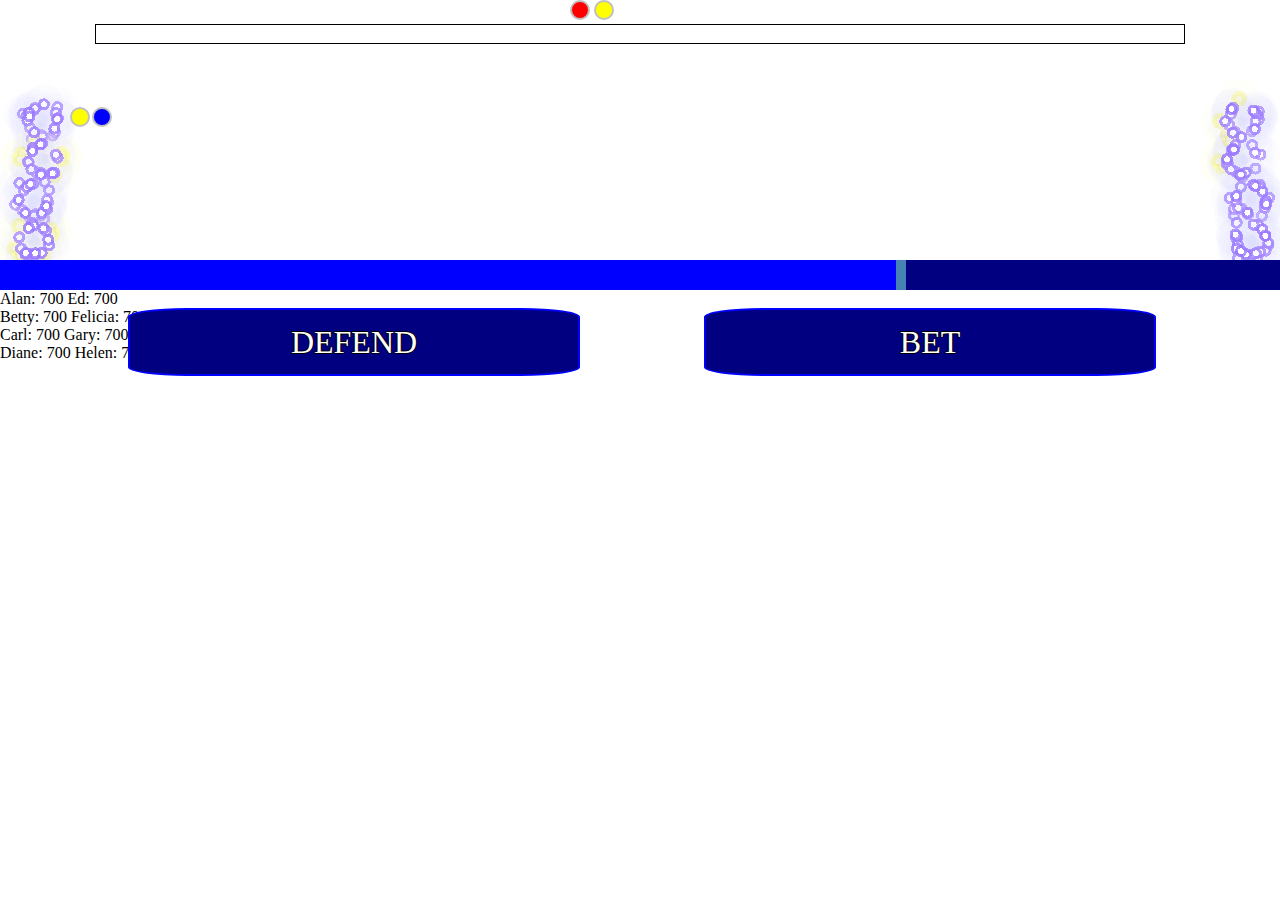
==== commit 7da51ca3: "update fetched from warpstones rep" ====
--- a/warp/index.html
+++ b/warp/index.html
@@ -18,7 +18,6 @@
 
   <SCRIPT>
     pressFold = new function () {};
-    pressMatch = new function () {};
     pressBet = new function () {};
     pressSpellLock = new function () {};
     pressContinue = new function () {};
@@ -155,31 +154,22 @@
         <div id="foldButton" class="action-button fold-button" onclick="pressFold()">
           <!-- <div id="defend-overlay">
           </div> -->
-          <div class="center-text">
+          <div id="fold-text" class="center-text">
             DEFEND
           </div>
         </div>
 
-        <div id="matchButton" class="action-button match-button" onclick="pressMatch()">
-          <!-- <div id="match-overlay">
-          </div> -->
-          <div id="match-text" class="center-text">
-            MATCH
-          </div>
-          <div id="check-text" class="center-text">
-            CHECK
-          </div>
-        </div>        
-
         <div id="betButton" class="action-button bet-button" onclick="pressBet()">
-          <div id="bet-count-overlay">
-          </div>
-          <div class="center-text">
+          <div id="match-overlay"></div>
+          <div id="bet-count-overlay"></div>
+          <div id="bet-text" class="center-text">
+            <!-- note this text is overwritted by painter.zeroBetOverlay() -->
             BET
           </div>
         </div>
       </div>
 
+      <!--    
       <div id="spellButtons">
         <div id="signature-spell-button" class="spell-button signature">
           <div class="center-text">Force Blast</div>
@@ -194,6 +184,7 @@
           <div class="center-text">Frost Shock</div>
         </div>
       </div>
+      -->
 
       <div id="healthReadout">
       </div>
@@ -294,7 +285,6 @@
     })();
 
     pressFold = Game.pressFold;
-    pressMatch = Game.pressMatch;
     pressBet = Game.pressBet;
     pressSpellLock = Game.pressSpellLock;
     pressContinue = Game.pressContinue;
--- a/warp/styles.css
+++ b/warp/styles.css
@@ -3,8 +3,19 @@
 }
 
 body {
-  background-image: url('star-background.jpg');
+  background-image: url('images/star-background.jpg');
   background-size: 180px 180px;
+
+  /* no text at all on the page should be selectable */
+  user-select: none;
+  -webkit-user-select: none;
+  -khtml-user-select: none;
+  -moz-user-select: none;
+  -ms-user-select: none;
+  -o-user-select: none;
+
+  /* also never change to text-select cursor */
+  cursor: default;
 }
 
 #phone-box {
@@ -38,11 +49,11 @@
 
 .action-button {
   position: absolute;
-  top: 38px;
+  top: 48px;
   border-radius: 13%; 
   border: 2px solid blue;
   height: 64px; 
-  width: 30%;
+  width: 35%;
   margin: 0;
   background-color: navy;
 }
@@ -63,15 +74,11 @@
 */
 
 .fold-button {
-  left: 1.75%;
-}
-
-.match-button {
-  left: 35%;
+  left: 10%;
 }
 
 .bet-button {
-  left: 68.25%;
+  left: 55%;
 }
 
 /*.action-button:active {
@@ -81,17 +88,17 @@
 .center-text {
   position: absolute; 
   left: 0; 
-  top: 22px; 
+  top: 14px; 
   width: 100%; 
   text-align: center; 
-  font-size: 18px;
+  font-size: 32px;
   color: white;
   text-shadow: -1px 0 black, 0 1px black, 1px 0 black, 0 -1px black;
 }
 
 .action-button.disabled .center-text {
   color: darkred;
-  font-size: 19px;
+  font-size: 33px;
   text-shadow: none;
 }
 
@@ -113,69 +120,49 @@
   height: 0%;
   width: 100%;
   bottom: 0px;
-  border-radius: 13% 13% 13% 13%
-}
-
-/*
+  border-radius: 13% 13% 13% 13%;
+}
+
+
 #match-overlay {
+  position: absolute;
+  background-color: orange;
+  height: 0%;
+  width: 100%;
+  bottom: 0px;
+  border-radius: 13% 13% 13% 13%;
+}
+
+.activated #match-overlay {
+  background-color: deepskyblue;
+}
+
+.disabled #match-overlay {
+  background-color: silver;
+}
+
+#defend-overlay {
   position: absolute;
   background-color: navy;
   height: 0%;
   width: 100%;
   bottom: 0px;
-  border-radius: 13% 13% 13% 13% 
-}
-
-#defend-overlay {
-  position: absolute;
-  background-color: navy;
-  height: 0%;
-  width: 100%;
-  bottom: 0px;
-  border-radius: 13% 13% 13% 13% 
-}
-*/
+  border-radius: 13% 13% 13% 13%;
+}
+
 
 #defend-overlay.defend {
   height: 100%;
 }
 
-#match-overlay.matched {
-  height: 100%;
-}
-
-#bet-count-overlay.count-1 {
-  height: 14.2%;
-}
-
-#bet-count-overlay.count-2 {
-  height: 28.5%;
-}
-
-#bet-count-overlay.count-3 {
-  height: 42.8%;
-}
-
-#bet-count-overlay.count-4 {
-  height: 57.1%;
-}
-
-#bet-count-overlay.count-5 {
-  height: 71.4%;
-}
-
-#bet-count-overlay.count-6 {
-  height: 85.7%;
-}
-
-#bet-count-overlay.count-7 {
-  height: 100%;
+.disabled #bet-count-overlay {
+  background-color: silver;
 }
 
 .spell-button {
   position: absolute;
   border-radius: 13%;
-  top: 120px;
+  top: 135px;
   height: 60px;
   width: 20%;
   margin: 0;
@@ -361,7 +348,7 @@
   position: absolute;
   height: 31px;
   width: 30px;
-  background: url('piskel3.png') left center;
+  background: url('images/piskel3.png') left center;
   /*background-size: 30px 40px;*/
   background-position: 0px, 0px;
   /*background-color: blue;*/
@@ -467,7 +454,7 @@
   visibility: hidden;
   width: 33px;
   height: 30px;
-  background: url('piskel2.gif') left center;
+  background: url('images/piskel2.gif') left center;
   background-position: -100px -10px;
 }
 
@@ -594,7 +581,7 @@
 
 .desert-background {
   /*background-image: url('http://68.media.tumblr.com/81c221724f7f5b05f8e8b72ea0cf393f/tumblr_o0aurfiKlq1sm9gg5o1_500.png');*/
-  background-image: url('desert.png');
+  background-image: url('images/desert.png');
 }
 
 #glyph {
@@ -729,7 +716,7 @@
     width: 30px;
     height: 33px;
     margin-bottom: 7px;
-    background: url('ghosts.png') left top;
+    background: url('images/ghosts.png') left top;
     background-position: 0px -72px;
     
 /*    -webkit-animation: play .8s steps(3) infinite;
